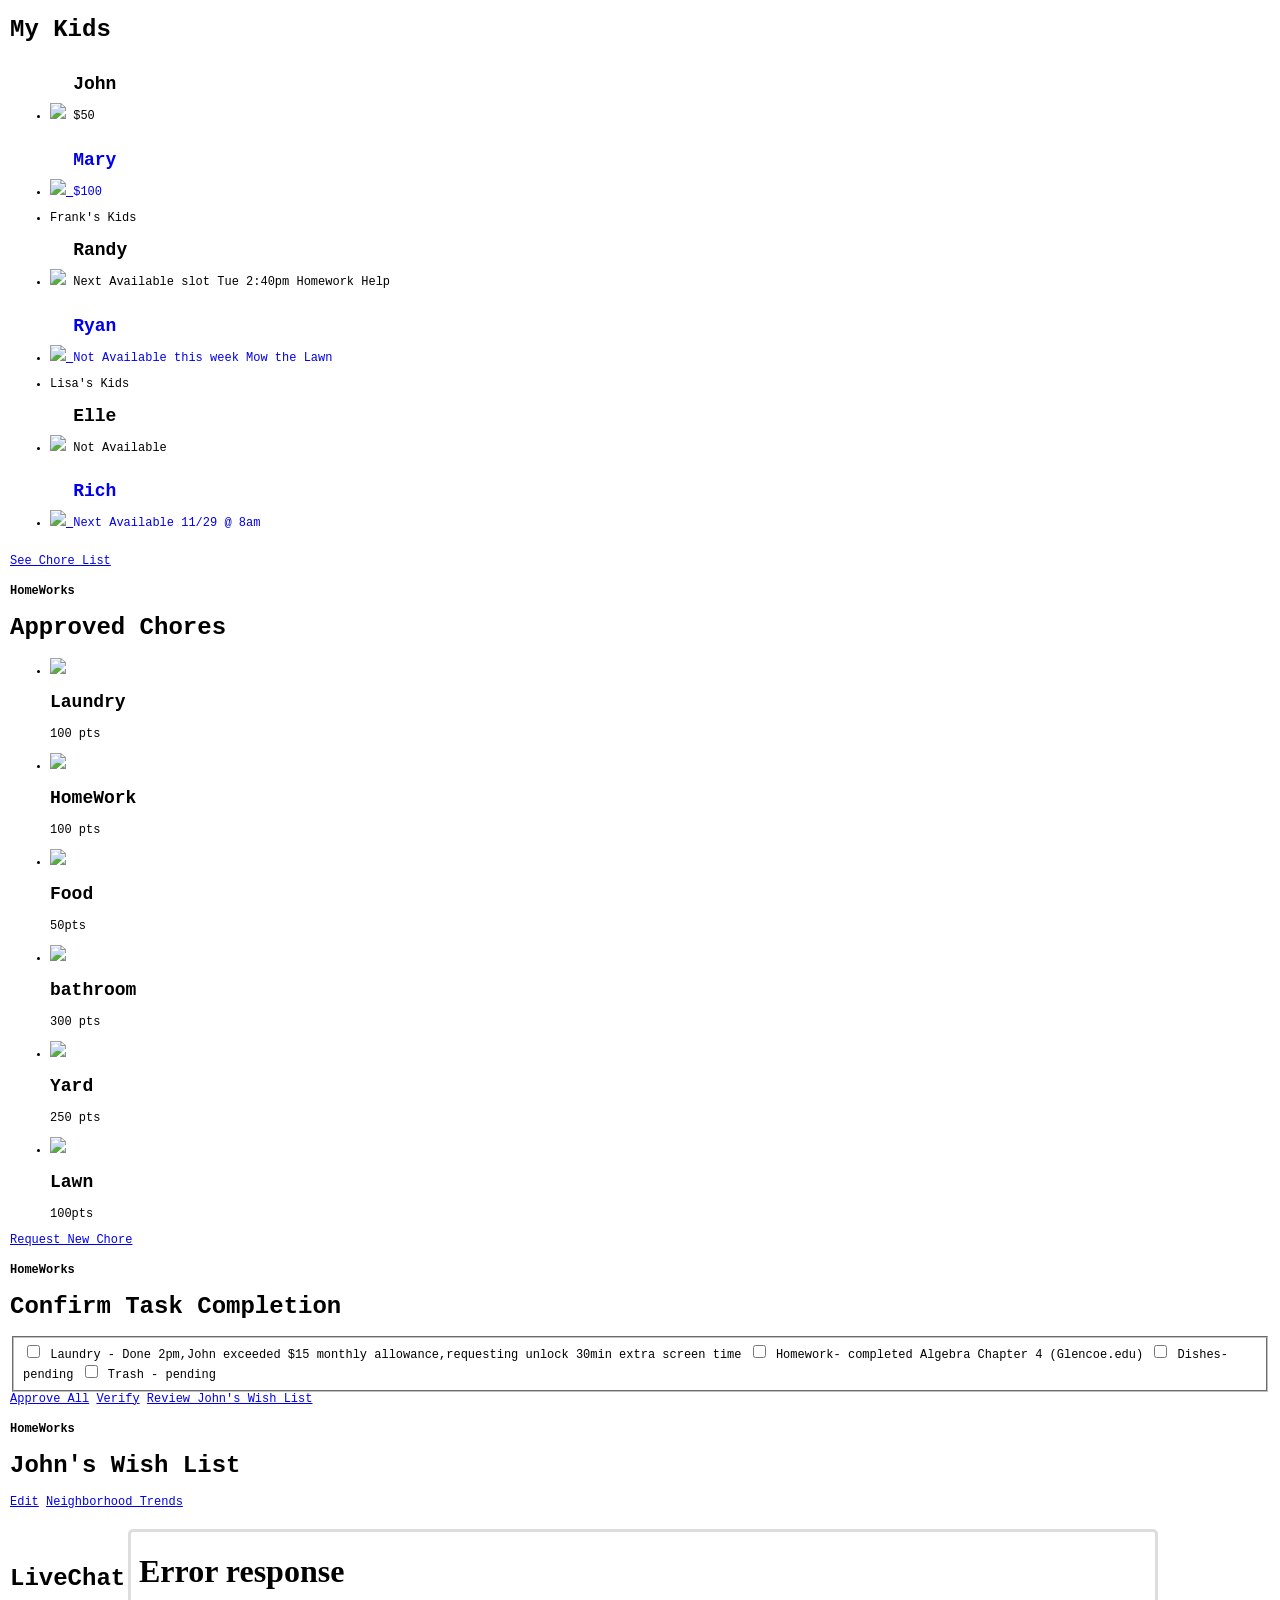
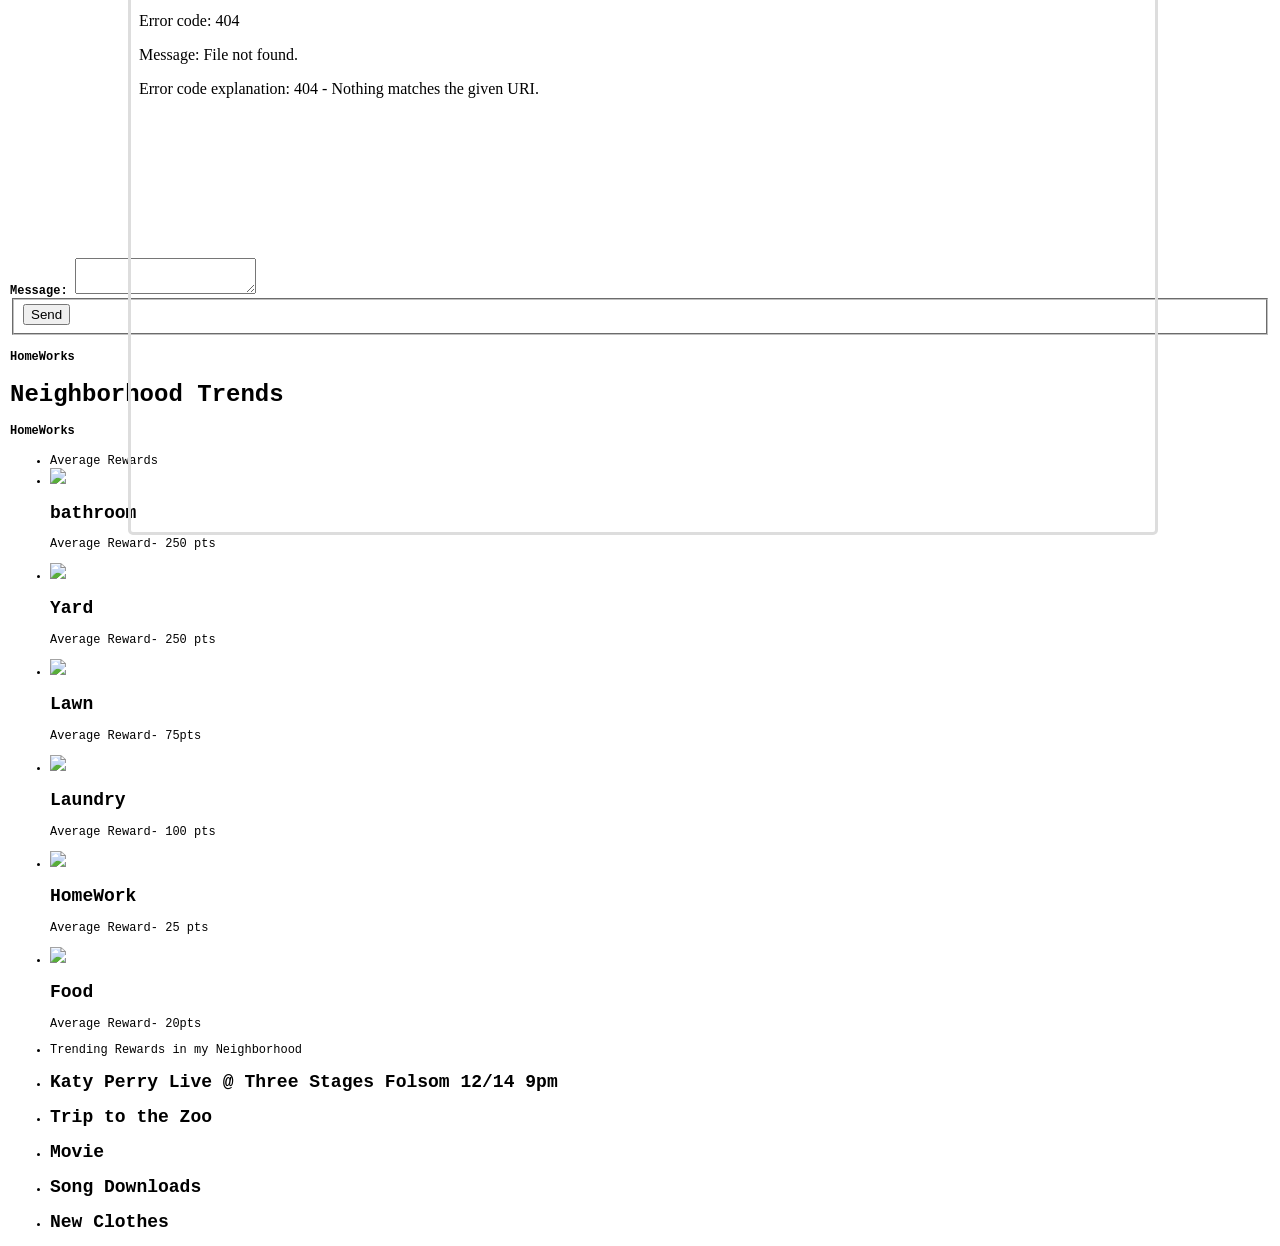
==== index.html @ e6955ab0 "StartUp Weekend MVP Demo index.html" ====
<!DOCTYPE html>
<html lang="en">
	<head>
		<title> HomeHelp</title>
		<script src="jquery.min.js"></script>
		<script src="jquery-1.5.2.min.js"></script>
		<script src="jquery.mobile-1.0a4.1.min.js"></script>
		<script src="jqmdocs.css"></script>
		<script src="jquery.mobile-1.1.1.min.css"></script>

		<link rel="stylesheet" href="jquery.mobile-1.0a4.1.min.css" />
		<script  type="text/javascript">
			$('#suggestions2 li').live('click', function() {
    alert("Works"); // id of clicked li by directly accessing DOMElement property
});

      GobenchMark=function () {
      $.mobile.changePage( "#pageBenchMark");
    }

			GoPageChat=function () {
			$.mobile.changePage( "#pageChat");
      $("#messageText").val("Nik requesting HW help from Randy ");
		}

			GoPageWishList=function () {
			$.mobile.changePage( "#pageWishList");

		}
			GoApproveAll= function(){
			$('input[type=checkbox]').trigger('click'); 
			$("input[type='checkbox']").attr("checked",true).checkboxradio("refresh"); 
			}

			GoPageChoreList=function () {
			$.mobile.changePage( "#pageChoreList");
		}
			GoApproval=function () {
			$.mobile.changePage( "#pageApproval");
		}
		</script>
	</head>

<body>

<div id="pageBank" data-role="page" data-add-back-btn="true" >
<div data-role="header"> 
	<h1>My Kids</h1>
	<style>
	#img {
    position:absolute;
    top:0;
    bottom:0;
    left: 1000;
    margin:auto;
}
</style>

</div> 

           <!--iframe id="player" type="text/html" width="640" height="390"
  src="http://www.youtube.com/embed/u1zgFlCw8Aw?enablejsapi=1&origin=http://example.com"
  frameborder="0"></iframe-->
    

        <ul data-role="listview" data-inset="true"id="#suggestions2"   >
					<li  >
						<a onclick="GoApproval()"	>
						<div style="display:inline-block">
						<img src="kid1.png" />
						</div>
						<div style="display:inline-block">
							<h2>John</h2>
						<p>$50</p>
						</div>
						<!--div style="display:inline-block">
							<img src="blink.png" id="img" />
						</div-->

						</a><a onclick="GoPageChoreList()"></a>
					</li>
					<li><a href="#">
						<div style="display:inline-block">
						<img src="girl2.jpeg" />
						</div>
						<div style="display:inline-block">
						<h2>Mary</h2>
						<p>$100</p>
						</div>
						</a><a onclick="GoPageChoreList()"></a>
					</li>

          
          <li data-theme="a" data-role="list-divider">Frank's Kids </li>

          

          <li  >
            <a onclick="GoPageChoreList()" >
            <div style="display:inline-block">
            <img src="kid1.png" />
            </div>
            <div style="display:inline-block">
              <h2>Randy</h2>
            <p>Next Available slot Tue 2:40pm Homework Help</p>
            </div>
            <!--div style="display:inline-block">
              <img src="blink.png" id="img" />
            </div-->

            </a><a onclick="GoPageChoreList()"></a>
          </li>
          <li><a href="#">
            <div style="display:inline-block">
            <img src="girl2.jpeg" />
            </div>
            <div style="display:inline-block">
            <h2>Ryan</h2>
            <p>Not Available this week Mow the Lawn</p>
            </div>
            </a><a onclick="GoPageChoreList()"></a>
          </li>

                    <li data-theme="a" data-role="list-divider">Lisa's Kids </li>

          

          <li  >
            <a onclick="GoPageChoreList()" >
            <div style="display:inline-block">
            <img src="kid1.png" />
            </div>
            <div style="display:inline-block">
              <h2>Elle</h2>
            <p>Not Available</p>
            </div>
            <!--div style="display:inline-block">
              <img src="blink.png" id="img" />
            </div-->

            </a><a onclick="GoPageChoreList()"></a>
          </li>
          <li><a href="#">
            <div style="display:inline-block">
            <img src="girl2.jpeg" />
            </div>
            <div style="display:inline-block">
            <h2>Rich</h2>
            <p>Next Available 11/29 @ 8am</p>
            </div>
            </a><a onclick="GoPageChoreList()"></a>
          </li>

				</ul>

<a href="#pageChoreList" data-role="button" data-mini="true"  data-inline="true" data-icon="home" rel="external" > See Chore List</a>

<div data-role="footer"> 
  <h4>HomeWorks</h4> 
</div> 
</div>

<div id="pageChoreList" data-role="page" data-add-back-btn="true" >
<div data-role="header"> 
	<h1>Approved Chores</h1> 
</div> 
				<ul data-role="listview" data-inset="true"id="#suggestions1"   data-filter="true" data-filter-reveal="false" data-filter-placeholder="Questions" data-rel="back">
					<li><a onclick="GoPageChat()">
						<img src="laundry.png" />
						<h2>Laundry</h2>
						<p>100 pts</p></a>
					</li>
					<li><a onclick="GoPageChat()">
						<img src="homework.png" />
						<h2>HomeWork</h2>
						<p>100 pts</p></a>
					</li>
					<li><a onclick="GoPageChat()">
						<img src="food.png" />
						<h2>Food</h2>
						<p>50pts</p></a>
					</li>
          <li><a onclick="GoPageChat()">
            <img src="toilet.png" />
            <h2>bathroom</h2>
            <p>300 pts</p></a>
          </li>
          <li><a onclick="GoPageChat()">
            <img src="yard.png" />
            <h2>Yard</h2>
            <p>250 pts</p></a>
          </li>
          <li><a onclick="GoPageChat()">
            <img src="mow.png" />
            <h2>Lawn</h2>
            <p>100pts</p></a>
          </li>
				</ul>

				<a href="#pageAddChore" data-role="button" data-mini="true"  data-inline="true" data-icon="plus" rel="external" > Request New Chore</a>

				
			
      <div data-role="footer"> 
      <h4>HomeWorks</h4> 
      </div> 
</div>

<div id="pageApproval" data-role="page" data-add-back-btn="true" data-role="header"> 
 <div data-role="header"> 
  <h1>Confirm Task Completion</h1> 
</div> 
<!-- AddThis Smart Layers BEGIN -->
<!-- Go to http://www.addthis.com/get/smart-layers to customize -->
<head>
<script type="text/javascript" src="//s7.addthis.com/js/300/addthis_widget.js#pubid=ra-5205894e1544c811"></script>
<script type="text/javascript">
  addthis.layers({
    'theme' : 'transparent',
    'share' : {
      'position' : 'right',
      'numPreferredServices' : 3
    },  
    'whatsnext' : {},  
    'recommended' : {} 
  });
</script>
<!-- AddThis Smart Layers END -->
</head>
				
				<div  data-role="fieldcontain" id="checkbox_approve">
			 	<fieldset data-role="controlgroup" >
					
					<input type="checkbox" name="checkbox-1a" id="checkbox-1a" class="custom" data-theme="e" />
					<label for="checkbox-1a">Laundry - Done 2pm,John exceeded $15 monthly allowance,requesting unlock 30min extra screen time</label>

					<input data-icon="exclamation" type="checkbox" name="checkbox-2a" id="checkbox-2a" class="custom" />
					<label for="checkbox-2a">Homework- completed Algebra Chapter 4 (Glencoe.edu)</label>
					
					<input type="checkbox" name="checkbox-3a" id="checkbox-3a" class="custom" />
					<label for="checkbox-3a">Dishes- pending</label>

					<input type="checkbox" name="checkbox-4a" id="checkbox-4a" class="custom" />
					<label for="checkbox-4a">Trash - pending</label>
			    </fieldset>


			</div>

				<a href="#" data-role="button" data-mini="true"  data-inline="true" data-icon="check" rel="external" onClick="GoApproveAll()" > Approve All</a>

				<a href="#pageEditChore" data-role="button" data-mini="true"  data-inline="true" rel="external" onClick="GoPageChat()"> Verify</a>

				<a href="#pageEditChore" data-role="button" data-mini="true"  data-inline="true" rel="external" onClick="GoPageWishList()"> Review John's Wish List</a>


			      <div data-role="footer"> 
              <h4>HomeWorks</h4> 
            </div> 
</div>

<div id="pageWishList" data-role="page" data-add-back-btn="true" >
<div data-role="header"> 
	<h1>John's Wish List</h1> 
	<meta name="viewport" content = "width = device-width, initial-scale = 1.0, minimum-scale = 1.0, maximum-scale = 1.0, user-scalable = no" />
    <meta name="apple-mobile-web-app-capable" content="yes">
    <meta name="apple-mobile-web-app-status-bar-style" content="black" />
    <meta name="format-detection" content="telephone=no" />

    <style type="text/css">
        body { margin: 5px 10px;padding: 0; font-family:courier new; font-size:12px; }
        
        .frame-border {
          padding: 20px;
        }
        
        .device-selector {
          text-align:center;
        }
        
        .device-selector a {
          background: url(device-sprite.png) no-repeat top left;
          width: 48px; height: 48px;
          margin:0 10px;
          display:inline-block;
          border:solid 5px transparent;
          border-radius:3px;
        }
        
          .device-selector a.tablet{ background-position: 0 0; } 
          .device-selector a.tablet-landscape{ background-position: -96px 0; } 
          .device-selector a.mobile{ background-position: -192px 0; } 
          .device-selector a.mobile-landscape{ background-position: -288px 0; } 
          .device-selector a.desktop{ background-position: -384px 0; }

            .device-selector a:hover {
              background-color:#eee;
            }
          
            .device-selector a.chosen {
              background-color:#ddd;
            }
            
        .demo-selector {
          text-align:center;
        }
        
          .demo-selector p {
            display:inline-block;
          }
          
          .demo-selector a {
            text-decoration:none;
            color:#00f;
          }
          
            .demo-selector a.chosen {
              text-decoration:underline;
              font-weight:bold;
              color:#f00;
            }
            
          .demo-selector .demo-desc {
            font-size:18px;
            font-family:arial;
          }
            
        #demo-frame {
          border: solid 3px #ddd;
          width: 1024px;
          height: 600px;
          margin-left:50%;
          position:fixed;
          left:-512px;
          border-radius:5px;
        }
        
    </style>    

     <script type="text/javascript">
     
    $("#toggle").click(function(){ 
   $("img").attr('src',  
                ($("img").attr('src') == "active.png"  
                    ? "disabled.png"  
                    : "active.png" 
                     ) 
                )  
    }); 
 

      $(function () {
    		$('.device-selector > a').click(function(e) {
    			e.preventDefault();
          var $this = $(this);
          $this.addClass('chosen').siblings('a').removeClass('chosen');
    			var width = $this.data('width');
          var left = (parseInt(width) / 2) * -1;
    			var height = $this.data('height');
    			$('#demo-frame').animate({ 'width': width, 'left' : left });
    		});
        
        $('.demo-selector > a').click(function(e) {
          e.preventDefault();
          var $this = $(this);
          $this.addClass('chosen').siblings('a').removeClass('chosen');
          var url = $this.data('url');
          $('#demo-frame').attr('src', url);
          $('.demo-desc span').text( $this.data('desc') );
          $('.demo-desc a').attr('href', url);
        });
      });
    </script>


</div> 

 <div style="clear: both"></div>
 <a href="#" data-role="button" data-mini="true"  data-inline="true" data-icon="gear" rel="external" onClick="GoApproveAll()" > Edit</a>
<a href="#" data-role="button" data-mini="true"  data-inline="true" data-icon="gear" rel="external" onClick="GobenchMark()" > Neighborhood Trends</a>

        
    <div class="frame-border">
      <iframe id="demo-frame" src="demo.htm">


      </iframe>

</div>
    </div>

    <!--div style="clear: both"></div-->
 

</div>


<div id="pageChat" data-role="page" data-add-back-btn="true" >
<div data-role="header"> 
	<h1>LiveChat</h1> 
</div> 

   <style>
       .message {
           padding: 5px 5px 5px 5px;
       }
       .username {
           font-weight: strong;
           color: #0f0;
       }
       .msgContainerDiv {
           overflow-y: scroll;
           height: 250px;
       }
   </style>

    
       <div data-role="content">
       <div id="incomingMessages" name="incomingMessages" class="msgContainerDiv" ></div>
       <label for="messageText"><strong>Message:</strong></label>
       <textarea id="messageText"></textarea>

       <fieldset class="ui-grid-a">
           
           <div class="ui-block-b"><button data-mini="true" data-theme="a" id="chatSendButton" name="chatSendButton">Send</input>
       </fieldset>
       </div>

        <div id="pubnub" pub-key=demo sub-key=demo></div>
   
   <script src=http://cdn.pubnub.com/pubnub-3.1.min.js></script>
   <script>$(document).ready(function(){

       var chatName = ""
       ,   channel  = "mobile-chat";

       PUBNUB.subscribe({
           
         channel  : channel,
           callback : function(message) {
               alert(message.text);
               
               $("#incomingMessages").append(
                   "<div class='message'><span class='username'>" +
                   (message.chatName || 'Dad') +
                   "</span> : " +
                   (message.text || ' ') +
                   "</div>"

               );
               $("#checkbox_approve").append('<input type="checkbox"  class="custom" id="newcb" data-theme="e" />');
               $("#checkbox_approve").append('<label for="newcb">'+message.text || ' '+'</label>');
               $("#checkbox_approve").trigger("create");
               $("#checkbox_approve").trigger("refresh");
               $("#incomingMessages").scrollTop(
                   $("#incomingMessages")[0].scrollHeight
               );
           }
       });

       $("#chatNameButton").click(function(){
           chatName = $("#chatNameText").val();
           if(chatName.length <= 0) chatName = "unknown";
           $(location).attr('href',"#chatPage");
       });

       $("#messageText").bind( 'keydown', function(e) {
           if ((e.keyCode || e.charCode) !== 13) return true;
           $("#chatSendButton").click();
           return false;
       });

       $("#chatSendButton").click(function(){
           PUBNUB.publish({
               channel : channel,
               message : {
                    chatName : chatName,
                    text     : $("#messageText").val()
                }
           });
           $("#messageText").val("");
       });

   });</script>


      
   </div>
 <div data-role="footer">
           <h4>HomeWorks</h4>
       </div>
</div>

<div id="pageBenchMark" data-role="page" data-add-back-btn="true" >
<div data-role="header"> 
  <h1>Neighborhood Trends</h1> 
</div> 

<div data-role="footer">
           <h4>HomeWorks</h4>
       </div>
        <ul data-role="listview" data-inset="true"id="#suggestions1"   data-filter="true" data-filter-reveal="false" data-filter-placeholder="Questions" data-rel="back">
          
          <li data-theme="a" data-role="list-divider">Average Rewards</li>

          <li><a onclick="GoPageChat()">
            <img src="toilet.png" />
            <h2>bathroom</h2>
            <p>Average Reward- 250 pts</p></a>
          </li>
          <li><a onclick="GoPageChat()">
            <img src="yard.png" />
            <h2>Yard</h2>
            <p>Average Reward- 250 pts</p></a>
          </li>
          <li><a onclick="GoPageChat()">
            <img src="mow.png" />
            <h2>Lawn</h2>
            <p>Average Reward- 75pts</p></a>
          </li>
          <li><a onclick="GoPageChat()">
            <img src="laundry.png" />
            <h2>Laundry</h2>
            <p>Average Reward- 100 pts</p></a>
          </li>
          <li><a onclick="GoPageChat()">
            <img src="homework.png" />
            <h2>HomeWork</h2>
            <p>Average Reward- 25 pts</p></a>
          </li>
          <li><a onclick="GoPageChat()">
            <img src="food.png" />
            <h2>Food</h2>
            <p>Average Reward- 20pts</p></a>
          </li>
          

          <li data-theme="a" data-role="list-divider">Trending Rewards in my Neighborhood</li>
          <li><a onclick="GoPageChat()">
            
            <h2>Katy Perry Live @ Three Stages Folsom 12/14 9pm </h2>
            </a>
          </li>
          
          <li><a onclick="GoPageChat()">
            
            <h2>Trip to the Zoo </h2>
            </a>
          </li>
          
          <li><a onclick="GoPageChat()">
            
            <h2>Movie </h2>
            </a>
          </li>
          
          <li><a onclick="GoPageChat()">
            
            <h2>Song Downloads </h2>
            </a>
          </li>
          
          <li><a onclick="GoPageChat()">
            
            <h2>New Clothes</h2>
            </a>
          </li>
          


        </ul>

</div>


</body>
</html>
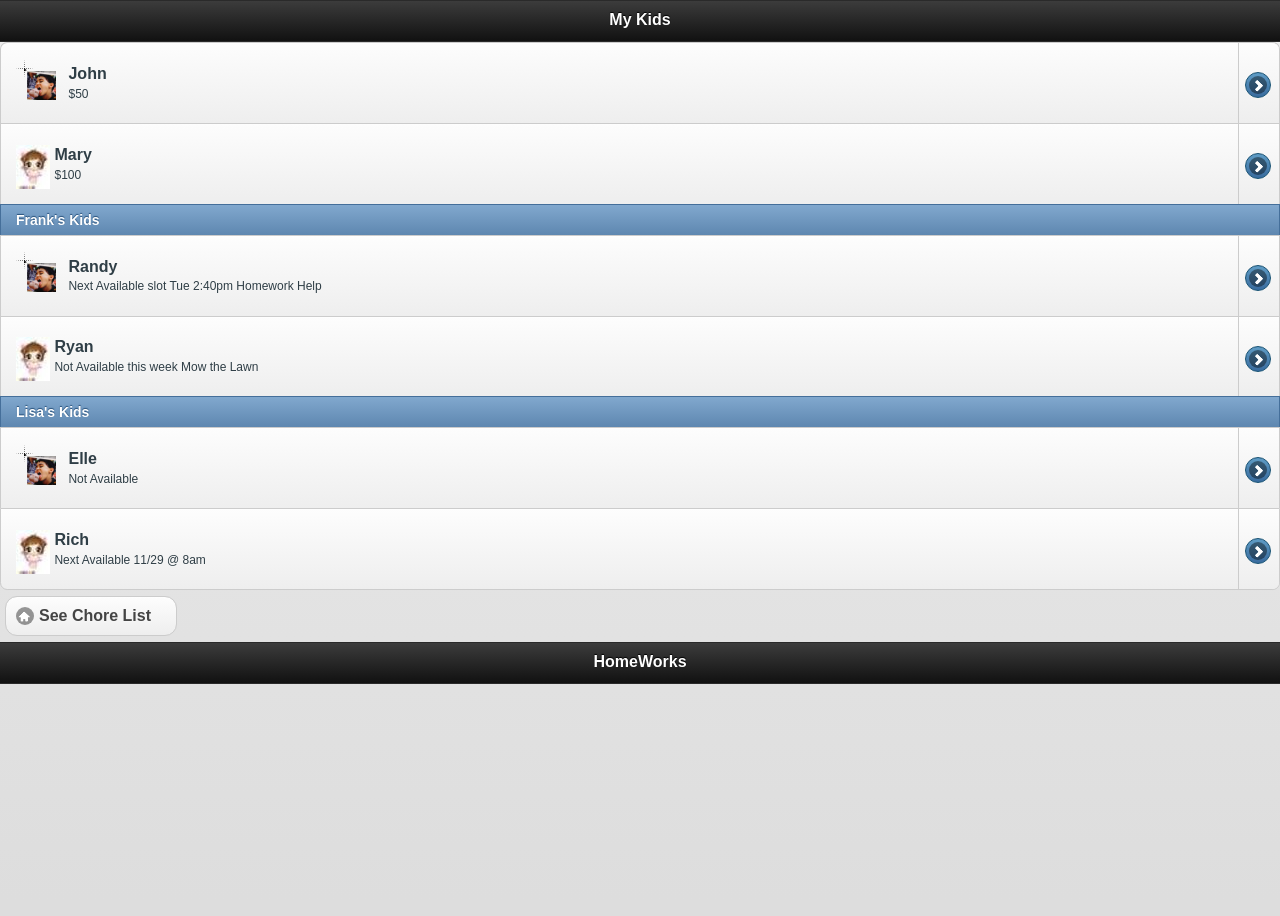
==== commit 45e1314e: "added css/images folder" ====
--- a/index.html
+++ b/index.html
@@ -2,13 +2,13 @@
 <html lang="en">
 	<head>
 		<title> HomeHelp</title>
-		<script src="jquery.min.js"></script>
-		<script src="jquery-1.5.2.min.js"></script>
-		<script src="jquery.mobile-1.0a4.1.min.js"></script>
-		<script src="jqmdocs.css"></script>
-		<script src="jquery.mobile-1.1.1.min.css"></script>
-
-		<link rel="stylesheet" href="jquery.mobile-1.0a4.1.min.css" />
+		<script src="js/jquery.min.js"></script>
+		<script src="js/jquery-1.5.min.js"></script>
+		<script src="js/jquery.mobile-1.0a4.1.min.js"></script>
+		<link rel="stylesheet" href="css/jqm-docs.css"></script>
+		<link rel="stylesheet" href="css/jquery.mobile-1.1.1.min.css"></script>
+
+		<link rel="stylesheet" href="css/jquery.mobile-1.0a4.1.min.css" />
 		<script  type="text/javascript">
 			$('#suggestions2 li').live('click', function() {
     alert("Works"); // id of clicked li by directly accessing DOMElement property
@@ -67,7 +67,7 @@
 					<li  >
 						<a onclick="GoApproval()"	>
 						<div style="display:inline-block">
-						<img src="kid1.png" />
+						<img src="img/kid1.png" />
 						</div>
 						<div style="display:inline-block">
 							<h2>John</h2>
@@ -81,7 +81,7 @@
 					</li>
 					<li><a href="#">
 						<div style="display:inline-block">
-						<img src="girl2.jpeg" />
+						<img src="img/girl2.jpeg" />
 						</div>
 						<div style="display:inline-block">
 						<h2>Mary</h2>
@@ -98,7 +98,7 @@
           <li  >
             <a onclick="GoPageChoreList()" >
             <div style="display:inline-block">
-            <img src="kid1.png" />
+            <img src="img/kid1.png" />
             </div>
             <div style="display:inline-block">
               <h2>Randy</h2>
@@ -112,7 +112,7 @@
           </li>
           <li><a href="#">
             <div style="display:inline-block">
-            <img src="girl2.jpeg" />
+            <img src="img/girl2.jpeg" />
             </div>
             <div style="display:inline-block">
             <h2>Ryan</h2>
@@ -128,7 +128,7 @@
           <li  >
             <a onclick="GoPageChoreList()" >
             <div style="display:inline-block">
-            <img src="kid1.png" />
+            <img src="img/kid1.png" />
             </div>
             <div style="display:inline-block">
               <h2>Elle</h2>
@@ -142,7 +142,7 @@
           </li>
           <li><a href="#">
             <div style="display:inline-block">
-            <img src="girl2.jpeg" />
+            <img src="img/girl2.jpeg" />
             </div>
             <div style="display:inline-block">
             <h2>Rich</h2>
@@ -166,32 +166,32 @@
 </div> 
 				<ul data-role="listview" data-inset="true"id="#suggestions1"   data-filter="true" data-filter-reveal="false" data-filter-placeholder="Questions" data-rel="back">
 					<li><a onclick="GoPageChat()">
-						<img src="laundry.png" />
+						<img src="img/laundry.png" />
 						<h2>Laundry</h2>
 						<p>100 pts</p></a>
 					</li>
 					<li><a onclick="GoPageChat()">
-						<img src="homework.png" />
+						<img src="img/homework.png" />
 						<h2>HomeWork</h2>
 						<p>100 pts</p></a>
 					</li>
 					<li><a onclick="GoPageChat()">
-						<img src="food.png" />
+						<img src="img/food.png" />
 						<h2>Food</h2>
 						<p>50pts</p></a>
 					</li>
           <li><a onclick="GoPageChat()">
-            <img src="toilet.png" />
+            <img src="img/toilet.png" />
             <h2>bathroom</h2>
             <p>300 pts</p></a>
           </li>
           <li><a onclick="GoPageChat()">
-            <img src="yard.png" />
+            <img src="img/yard.png" />
             <h2>Yard</h2>
             <p>250 pts</p></a>
           </li>
           <li><a onclick="GoPageChat()">
-            <img src="mow.png" />
+            <img src="img/mow.png" />
             <h2>Lawn</h2>
             <p>100pts</p></a>
           </li>
@@ -341,9 +341,9 @@
      
     $("#toggle").click(function(){ 
    $("img").attr('src',  
-                ($("img").attr('src') == "active.png"  
-                    ? "disabled.png"  
-                    : "active.png" 
+                ($("img").attr('src') == "img/active.png"  
+                    ? "img/disabled.png"  
+                    : "img/active.png" 
                      ) 
                 )  
     }); 
@@ -428,7 +428,7 @@
 
         <div id="pubnub" pub-key=demo sub-key=demo></div>
    
-   <script src=http://cdn.pubnub.com/pubnub-3.1.min.js></script>
+   <script src="http://cdn.pubnub.com/pubnub-3.1.min.js"></script>
    <script>$(document).ready(function(){
 
        var chatName = ""
@@ -504,32 +504,32 @@
           <li data-theme="a" data-role="list-divider">Average Rewards</li>
 
           <li><a onclick="GoPageChat()">
-            <img src="toilet.png" />
+            <img src="img/toilet.png" />
             <h2>bathroom</h2>
             <p>Average Reward- 250 pts</p></a>
           </li>
           <li><a onclick="GoPageChat()">
-            <img src="yard.png" />
+            <img src="img/yard.png" />
             <h2>Yard</h2>
             <p>Average Reward- 250 pts</p></a>
           </li>
           <li><a onclick="GoPageChat()">
-            <img src="mow.png" />
+            <img src="img/mow.png" />
             <h2>Lawn</h2>
             <p>Average Reward- 75pts</p></a>
           </li>
           <li><a onclick="GoPageChat()">
-            <img src="laundry.png" />
+            <img src="img/laundry.png" />
             <h2>Laundry</h2>
             <p>Average Reward- 100 pts</p></a>
           </li>
           <li><a onclick="GoPageChat()">
-            <img src="homework.png" />
+            <img src="img/homework.png" />
             <h2>HomeWork</h2>
             <p>Average Reward- 25 pts</p></a>
           </li>
           <li><a onclick="GoPageChat()">
-            <img src="food.png" />
+            <img src="img/food.png" />
             <h2>Food</h2>
             <p>Average Reward- 20pts</p></a>
           </li>
--- a/css/jqm-docs.css
+++ b/css/jqm-docs.css
@@ -0,0 +1,17 @@
+body { background: #dddddd;}
+
+.ui-mobile #jqm-home {  background: #e5e5e5 url(../images/jqm-sitebg.png) top center repeat-x; }
+.ui-mobile #jqm-homeheader { padding: 55px 25px 0; text-align: center }
+.ui-mobile #jqm-homeheader h1 { margin: 0 0 10px; }
+.ui-mobile #jqm-homeheader p { margin: 0; }
+.ui-mobile #jqm-version { text-indent: -99999px; background: url(../images/version.png) top right no-repeat; width: 119px; height: 122px; overflow: hidden; position: absolute; top: 0; right: 0; }
+.ui-mobile .jqm-themeswitcher { clear: both; margin: 20px 0 0; }
+
+h2 { margin-top:1.5em; }
+p code { font-size:1.2em; font-weight:bold; } 
+
+dt { font-weight: bold; margin: 2em 0 .5em; }
+dt code, dd code { font-size:1.3em; line-height:150%; }
+pre { white-space: pre; white-space: pre-wrap; word-wrap: break-word; }
+
+.ui-header .jqm-home { top:0.65em; }
